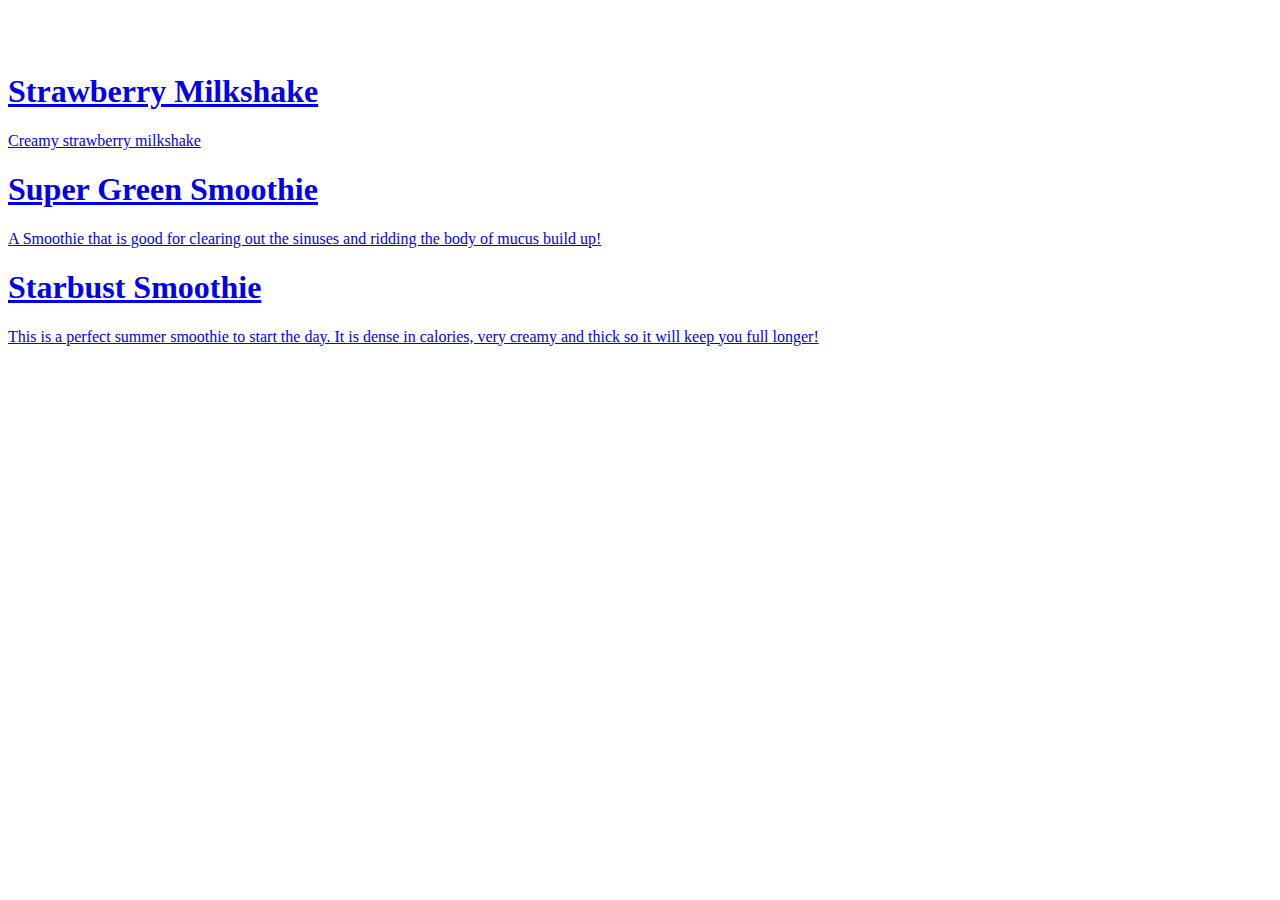
==== drinks.html @ 896b8972 "Rename Drinks.html to drinks.html" ====
<!DOCTYPE html>
<html>
<head>
    <meta charset='utf-8'>
    <meta http-equiv='X-UA-Compatible' content='IE=edge'>
    <title>My Recipy Book | Drinks</title>
    <meta name='viewport' content='width=device-width, initial-scale=1'>
    <link rel='stylesheet' type='text/css' media='screen' href='style.css'>
    <script src='main.js'></script>
</head>
<body class="body-meals">
    <div class="header">
        <a href="index.html">
            <i class="fas fa-arrow-left"></i>
        </a>
        <img src="images/logo-text.png">
    </div>
    <div id="meals">
        <div class="meals-list">
            <a href="milkshake.html">
                <div class="meals-list-item" >
                    <h1>Strawberry Milkshake<i class="fas fa-chevron-right"></i></h1>
                    <p>Creamy strawberry milkshake</p>
                </div>
            </a>
            <a href="green.html">
                <div class="meals-list-item" >
                    <h1>Super Green Smoothie<i class="fas fa-chevron-right"></i></h1>
                    <p>A Smoothie that is good for clearing out the sinuses and ridding the body of mucus build up!</p>
                </div>
            </a>
            <a href="super.html">
                <div class="meals-list-item" >
                    <h1>Starbust Smoothie<i class="fas fa-chevron-right"></i></h1>
                    <p>This is a perfect summer smoothie to start the day. It is dense in calories, very creamy and thick so it will keep you full longer!</p>
                </div>
            </a>
        </div>
    </div>
</body>
</html>
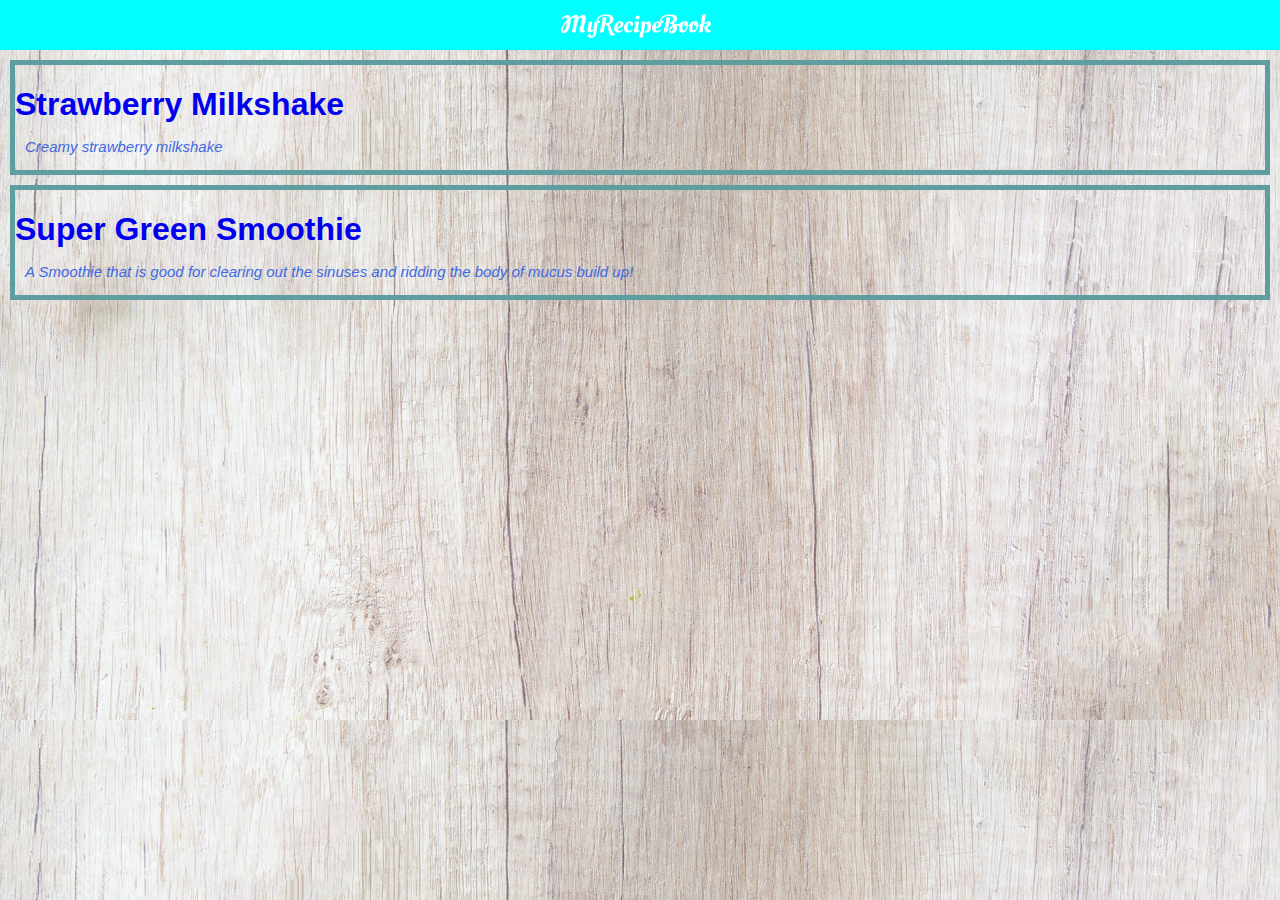
==== commit fd8b49d2: "Update drinks.html" ====
--- a/drinks.html
+++ b/drinks.html
@@ -29,13 +29,6 @@
                     <p>A Smoothie that is good for clearing out the sinuses and ridding the body of mucus build up!</p>
                 </div>
             </a>
-            <a href="super.html">
-                <div class="meals-list-item" >
-                    <h1>Starbust Smoothie<i class="fas fa-chevron-right"></i></h1>
-                    <p>This is a perfect summer smoothie to start the day. It is dense in calories, very creamy and thick so it will keep you full longer!</p>
-                </div>
-            </a>
-        </div>
     </div>
 </body>
 </html>
--- a/style.css
+++ b/style.css
@@ -0,0 +1,173 @@
+html{ 
+    height:100%;
+}
+body{
+    font-family: sans-serif;
+    margin:0px;
+    padding: 0px;
+    height: 100%;
+}
+body-home{
+    background-image: url('images/background-01-port.png');
+    background-position: center;
+    background-attachment: fixed;
+    background-repeat: no-repeat;
+    background-size: cover;
+}
+body-meals{
+    background-image: url('images/background-02-port.png');
+    background-position: center;
+    background-attachment: fixed;
+    background-repeat: no-repeat;
+    background-size: cover;
+} 
+/* header*/
+.header{
+    background-color: aqua;
+    width: 100%;
+    height: 50px;
+    top: 0%;
+    position: fixed;
+    overflow: hidden;
+    text-align: center;
+}
+.header i{
+    float: left;
+    padding: 17px 0px 0px 17px;
+    color: snow;
+}
+.header img{
+    width: 150px;
+    padding-top: 14px;
+    padding-right: 25px;
+}
+/*home page*/
+#home-logo-img{
+    width: 50px;
+    display: block;
+    margin: auto;
+    padding: 25px 10px 10px 10px;
+}
+#home-logo-text{
+    width: auto;
+    display: block;
+    margin: auto;
+}
+/*home page menu*/
+.home-menu-item{
+    text-decoration: none;
+    text-transform: uppercase;
+    color: snow;
+    font-size: 25px;
+    font-weight: bold;
+    text-align: center;
+    border: 5px solid snow;
+    display: block;
+    margin: auto;
+    margin: bottom 10px;
+    width:80% ;
+}
+/*Meals Page*/
+#meals{
+    padding-top: 50px;
+}
+.meals-list a{
+    text-decoration: none;
+}
+.meals-list-item{
+    border: 5px solid cadetblue;
+    margin: 10px;
+}
+.meals-list-item hl{
+    font-weight: bold;
+    font-size: 20px;
+    color: cadetblue;
+    padding-left: 10px;
+}
+.meals-list-item i{
+    float: right;
+    color: cadetblue;
+    padding-right: 10px;
+}
+.meals-list-item p{
+    font-size: 15px;
+    font-style: italic;
+    color: royalblue;
+    margin-top: -7px;
+    padding-left: 10px;
+}
+/*recipe page*/
+#recipe{
+    padding-top: 50px;
+}
+/*recipedetails*/
+.recipe-details img{
+    width: 100%;
+}
+.recipe-details h1{
+    font-size: 25px;
+    text-align: center;
+    border: 5px solid cadetblue;
+    margin: 10px;
+    padding: 5px;
+}
+.recipe-details h2{
+    font-size: 20px;
+    text-align: left;
+    margin: 0%;
+    margin-left: 10px;
+}
+.recipe-details-info{
+    margin-left: 25px;
+    margin-right: 25px;
+}
+.recipe-details-info p{
+    font-size: 13px;
+    display: inline-block;
+}
+.recipe-details-ingredients label{
+    line-height: 25px;
+    margin-left: 10px;
+}
+.recipe-details-steps{
+    padding-left: 28px;
+}
+/***responsive layout***/
+@media only screen and(min-width:600px){
+    #meals{
+        width: 80%;
+        margin: auto;
+    }
+    #recipe{
+        width: 80%;
+        margin: auto;
+    }
+}
+@media only screen and (min-width:1000){
+    #meals{
+        width: 60%;
+        margin: auto;
+    }
+    #recipe{
+        width: 60%;
+        margin: 60%;
+    }
+
+}
+@media only screen and (min-width:1500){
+    #meals{
+        width: 40%;
+        margin: auto;
+    }
+    #recipe{
+        width: 40%;
+        margin: auto;
+    }
+}
+@media only screen and (min-width:720px){
+    .body-home{
+        background-image: url('images/background-01-land.png')
+    }
+    .body-meals{
+        background-image: url('images/background-02-land.png');
+    }
